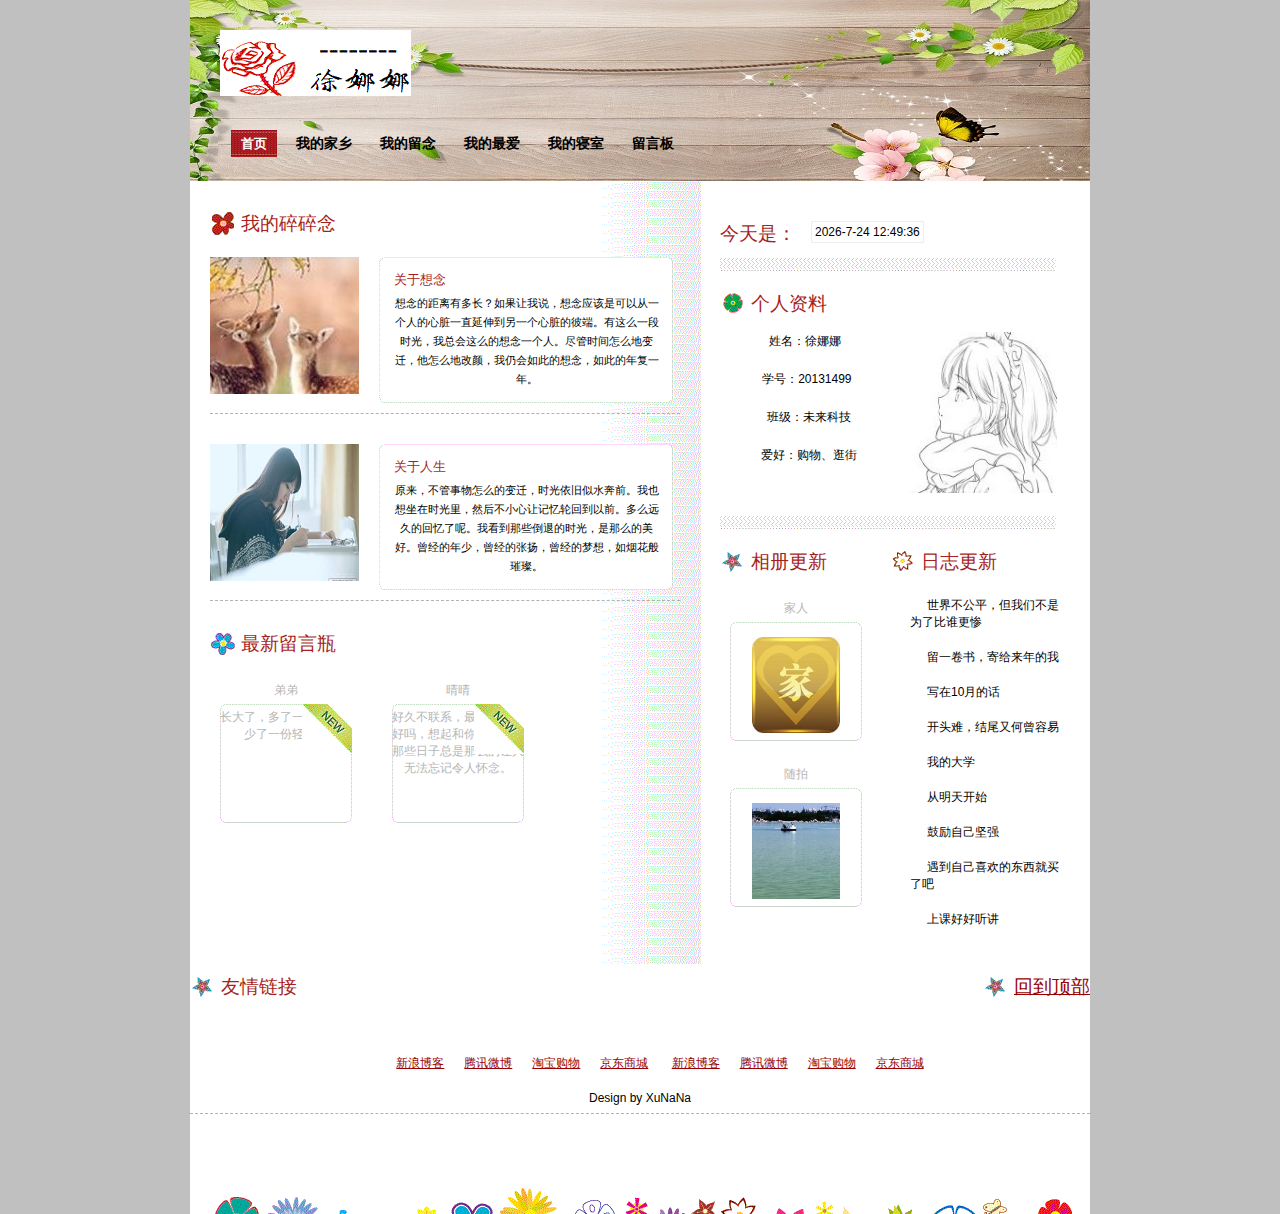
==== xunana/index.html @ 808c1969 "-" ====
<!DOCTYPE html PUBLIC "-//W3C//DTD XHTML 1.0 Transitional//EN" "http://www.w3.org/TR/xhtml1/DTD/xhtml1-transitional.dtd">
<html xmlns="http://www.w3.org/1999/xhtml">
<head>
<meta http-equiv="Content-Type" content="text/html; charset=gbk" />
<title>�ҵĸ�����վ</title>
<link rel="stylesheet" type="text/css" href="css/style.css" />
<style type="text/css">
<!--
.STYLE1 {
	font-family: "������";
	color: #0000FF;
}
-->
</style>
</head>
<body>
<a name="tips"></a>
<div id="wrap">
  <div class="header">
    <div class="logo"><a href="index.html"><img src="images/logo.gif" alt=""  border="0" /></a></div>
    <div id="menu">
      <ul>
        <li class="selected"><a href="index.html">��ҳ</a></li>
        <li><a href="pages/jiaxiang.html">�ҵļ���</a></li>
        <li><a href="pages/photo.html">�ҵ�����</a></li>
        <li><a href="pages/yinyue.html">�ҵ��</a></li>
        <li><a href="pages/qinshi.html">�ҵ�����</a></li>
        <li><a href="pages/liuyan.html">���԰�</a></li>
      </ul>
    </div>
  </div>
  <div class="center_content">
    <div class="left_content">
      <div class="title"><span class="title_icon"><img src="images/bullet1.gif" alt=""  /></span>�ҵ�������</div>
      <div class="feat_prod_box">
        <div class="prod_img"><a href="pages/details.html"><img src="images/61.jpg" alt=""  border="0" /></a></div>
        <div class="prod_det_box">
          <div class="box_top"></div>
          <div class="box_center">
            <div class="prod_title">��������</div>
            <p class="details">����ľ����ж೤���������˵������Ӧ���ǿ��Դ�һ���˵�����һֱ���쵽��һ������ı˶ˡ�����ôһ��ʱ�⣬���ܻ���ô������һ���ˡ�����ʱ����ô�ر�Ǩ������ô�ظ��գ����Ի���˵������˵��긴һ�ꡣ</p>
            <div class="clear"></div>
          </div>
          <div class="box_bottom"></div>
        </div>
        <div class="clear"></div>
      </div>
      <div class="feat_prod_box">
        <div class="prod_img"><a href="pages/details.html"><img src="images/62.jpg" alt=""  border="0" /></a></div>
        <div class="prod_det_box">
          <div class="box_top"></div>
          <div class="box_center">
            <div class="prod_title">��������</div>
            <p class="details">ԭ��������������ô�ı�Ǩ��ʱ��������ˮ��ǰ����Ҳ������ʱ���Ȼ��С���ü����ֻص���ǰ����ôԶ�õĻ������ء��ҿ�����Щ���˵�ʱ�⣬����ô�����á����������٣�������������������룬���̻����財�</p>
            <div class="clear"></div>
          </div>
          <div class="box_bottom"></div>
        </div>
        <div class="clear"></div>
      </div>
      <div class="title"><span class="title_icon"><img src="images/bullet2.gif" alt=""  /></span>��������ƿ</div>
      <div class="new_products">
        <div class="new_prod_box"> <a href="pages/details.html">�ܵ�</a>
          <div class="new_prod_bg"> <span class="new_icon"><img src="images/new_icon.gif" alt=""  /></span> <a href="pages/liuyan.html">�����ˣ�����һ�ݼ�֣�����һ�����</a> </div>
        </div>
        <div class="new_prod_box"></div>
        <div class="new_prod_box"> <a href="pages/details.html">����</a>
          <div class="new_prod_bg"> <span class="new_icon"><img src="images/new_icon.gif" alt=""  /></span> <a href="pages/liuyan.html">�þò���ϵ��������Ļ��������������һ�����Щ����������ô�������޷��������˻��</a> </div>
        </div>
      </div>
      <!--<div class="clear">
          <p>��ӭ��������������</p>
          <p><img src="images/4.jpg" width="440" height="442" /></p>
        </div>-->
    </div>
    <!--end of left content-->
    <div class="right_content">
      <div class="cart">
        <div class="title">�����ǣ�</div>
        <div class="home_cart_content">
          <script language="JavaScript" src="js/clock.js" type="text/javascript"></script>
        </div>
      </div>
      <div class="title"><span class="title_icon"><img src="images/bullet3.gif" alt=""  /></span>��������</div>
      <div class="about">
        <p><img src="images/tx.jpg" alt="" width="150" class="right"  /> ������������&nbsp;&nbsp; <br />
          <br />
          ѧ�ţ�20131499&nbsp;<br />
          <br />
          �༶��δ���Ƽ�<br />
          <br />
          ���ã�������
        <p>&nbsp; </p>
        </p>
      </div>
      <div class="right_box">
        <div class="title"><span class="title_icon"><img src="images/bullet4.gif" alt=""  /></span>������</div>
        <div class="new_prod_box"><a href="pages/photo.html">����</a>
          <div class="new_prod_bg"><a href="pages/photo.html"><img src="images/31.jpg" alt="" width="88" height="96" border="0" class="thumb"  /></a></div>
        </div>
        <div class="new_prod_box"><a href="pages/photo.html">����</a>
          <div class="new_prod_bg"><a href="pages/photo.html"><img src="images/41.jpg" alt="" width="88" height="96" border="0" class="thumb"  /></a></div>
        </div>
      </div>
      <div class="right_box">
        <div class="title"><span class="title_icon"><img src="images/bullet5.gif" alt=""  /></span>��־����</div>
        <ul class="list">
          <li><a href="#">���粻��ƽ�������ǲ���Ϊ�˱�˭����</a></li>
          <br />
          <li><a href="#">��һ���飬�ĸ��������</a></li>
          <br />
          <li><a href="#">д��10�µĻ�</a></li>
          <br />
          <li><a href="#">��ͷ�ѣ���β�ֺ�������</a></li>
          <br />
          <li><a href="#">�ҵĴ�ѧ</a></li>
          <br />
          <li><a href="#">�����쿪ʼ</a></li>
          <br />
          <li><a href="#">�����Լ���ǿ</a></li>
          <br />
          <li><a href="#">�����Լ�ϲ���Ķ��������˰�</a></li>
          <br />
          <li><a href="#">�Ͽκú�����</a></li>
        </ul>
        <ul class="list">
          <li></li>
        </ul>
      </div>
    </div>
    <!--end of right content-->
    <div class="clear"></div>
  </div>
  <!--end of center content-->
  <div class="clear">
    <div class="title"><span class="title_icon"><img src="images/bullet4.gif" alt=""  /></span>��������</div>
    <div class="returntop" ><span class="title_icon"><img src="images/bullet4.gif" alt=""  /></span><a href="#tips">�ص�����</a></div>
    <div class="blank"></div>
    <div class="Copyright">
      <ul>
        <a href="">���˲���</a><a href="">��Ѷ΢��</a><a href="">�Ա�����</a><a href="">�����̳�</a> <a href="">���˲���</a><a href="">��Ѷ΢��</a><a href="">�Ա�����</a><a href="">�����̳�</a>
      </ul>
      <p>Design by XuNaNa</p>
    </div>
  </div>
  <div class="footer"></div>
</div>
</body>
</html>
---- xunana/css/style.css ----
body
{
background-color:#c0c0c0;
font-family:Arial, Helvetica, sans-serif;
padding:0;
font-size:12px;
margin:0px auto auto auto;
color:#000000;
}
a{
color:#990000;
}
.clear{
clear:both;
}
p{
padding:5px 0 5px 0;
margin:0px;
text-align:center;
line-height:19px;
}
p.details{
padding:5px 15px 5px 15px;
font-size:11px;
}
p.details_cart{
clear:both;
padding:25px 30px 5px 0px;
font-size:11px;
font-style:italic;
}
p.more_details{
padding:25px 20px 0px 20px;
font-size:11px;

}
#wrap{
width:900px;
height: auto;
margin:auto;
background-color:#FFFFFF;
}
.header{
width:900px;
height:181px;
background:url(../images/header.jpg) no-repeat center;
}
.logo{
padding:30px 0 0 30px;
}
/*-----------------------------menu-------------------*/
#menu{
width:628px;
height:41px;
margin:25px 0 0 26px;
background:url(../images/menu_bg.jpg) no-repeat center;
}
#menu ul{
display:block;
list-style:none;
padding:9px 0 0 10px;
margin:0px;
}
#menu ul li{
display:inline;
padding:0px;
margin:0px;
height:27px;
}
#menu ul li a{
	height:27px;
	display:block;
	padding:0px 10px 0 10px;
	margin:0 4px 0 4px;
	_margin:0 2px 0 2px;
	float:left;
	text-decoration:none;
	text-align:center;
	color:#000000;
	font-size:14px;
	line-height:27px;
	font-weight: bold;
}
#menu ul li.selected a{
height:27px;
display:block;
padding:0px 10px 0 10px;
margin:0 5px 0 5px;
float:left;
text-decoration:none;
text-align:center;
color:#fff;
font-size:13px;
line-height:27px;
background:url(../images/menu_bt_bg.gif) repeat-x center;
}
#menu ul li a:hover{
background:url(../images/menu_bt_bg.gif) repeat-x center;
}
/*----------------crumb_nav------------------*/
.crumb_nav{
padding:5px 0 10px 0px;
}
.crumb_nav a{
color:#990000;
}
span.red{
color:#990000;
}
.price{
font-size:14px;
padding:0 0 0 15px;
margin:2px 0 5px 0;
}
span.colors{
padding:2px 2px 0 2px;
}


/*------------------------------------center content--------------------*/
.center_content{
width:900px;
padding:0px 0 0 0;
background:url(../images/center_bg.gif) repeat-y center;
}
.left_content{
width:490px;
float:left;
padding:20px 0 20px 20px;
}
.right_content{
width:370px;
float:left;
padding:20px 0 20px 20px;
}
.title{
color:#a81f22;
padding:0px;
float:left;
font-size:19px;
margin:10px 0 10px 0;
}
.returntop{
color:#a81f22;
padding:0px;
float:right;
font-size:19px;
margin:10px 0 10px 0;
}
span.title_icon{
float:left;
padding:0 5px 0 0;
}
.prod_title{
color:#a81f22;
padding:5px 0 0 15px;
font-size:13px;
}
a.more{
font-style:italic;
color:#a81f22;
float:right;
text-decoration:none;
font-size:11px;
padding:0px 15px 0 0 ;
}
.about{
width:337px;
clear:both;
background:url(../images/border.gif) no-repeat bottom center;
padding:0 0 20px 0;
}
img.right{
float:right;
padding:0 0 0 10px;
}
.right_box{
width:170px;
float:left;
padding:10px 0 0 0;
}

/*--------feat_prod_box-----------*/
.feat_prod_box{
padding:10px 0 10px 0;
margin:0 20px 20px 0;
border-bottom:1px #b2b2b2 dashed;
clear:both;
}
.feat_prod_box_details{
padding:10px 0 10px 0;
margin:0 20px 10px 0;
clear:both;
}
.prod_img{
float:left;
padding:0 5px 0 0;
text-align:center;
}
.prod_det_box{
width:295px;
float:left;
padding:0 0 0 15px;
position:relative;
}
.box_top{
width:295px;
height:9px;
background:url(../images/box_top.gif) no-repeat center bottom;
}
.box_center{
width:295px;
height:auto;
background:url(../images/box_center.gif) repeat-y center;
}
.box_bottom{
width:295px;
height:9px;
background:url(../images/box_bottom.gif) no-repeat center top;
}

.new_prod_box{
float:left;
text-align:center;
padding:10px;
}
.new_prod_box a{
padding:5px 0 5px 0;
color:#b5b5b6;
text-decoration:none;
display:block;
}
.new_prod_bg{
width:132px;
height:119px;
text-align:center;
background:url(../images/new_prod_box.gif) no-repeat center;
position:relative;
}
.new_icon{
position:absolute;
top:0px;
right:0px;
z-index:200;
}
.special_icon{
position:absolute;
top:0px;
_top:6px;
right:2px;
z-index:250;
}
img.thumb{
padding:10px 0 0 0;
}
.new_products{
clear:both;
padding:0px;
}

ul.list{
clear:both;
padding:10px 0 0 20px;
margin:0px;
}
ul.list li{
list-style:none;
padding:2px 0 2px 0;
}
ul.list li a{
list-style:none;
text-decoration:none;
color:#000000;
background:url(../images/left_menu_bullet.gif) no-repeat left;
padding:0 0 0 17px;
}
ul.list li a:hover{
text-decoration:underline;
}

/* demo */

div.demolayout {
width:460px;
margin: 0 0 20px 0;
}

ul.demolayout {
list-style-type: none;
float: left;
margin:0px;
padding:0px;
}

ul.demolayout li {
margin: 0 10px 0 0;
float: left;
}
.tab{
border:1px #DFDFDF solid;
padding:0 0 25px 0;
}
ul.demolayout a {
float: left;
display: block;
padding: 5px 25px;
border: 1px solid #DFDFDF;
border-bottom: 0;
color: #666;
background: #eee;
text-decoration: none;
font-weight: bold;
}

ul.demolayout a:hover {
background: #fff;
}

ul.demolayout a.active {
background: #fff;
padding-bottom: 5px;
cursor: default;
color:#931A1D;
}

.tabs-container {
clear: left;
padding:0px;
}
/*-----------------------languages_box---------*/
.languages_box{
padding:0 0 5px 0;
float:left;
}
.languages_box a{
padding:0 2px 0 2px;
}
.languages_box a.selected{
padding:2px 2px 0 2px;
border:1px #CCCCCC solid;
}
.currency{
float:left;
padding:0 0 0 20px;
}
.currency a{
text-decoration:none;
color:#333333;
padding:3px;
border:1px #eeedee solid;
}
.currency a.selected{
text-decoration:none;
color:#fff;
padding:3px;
border:1px #eeedee solid;
background-color:#FF9900;
font-weight:bold;
}
.currency a:hover{
border:1px #990000 solid;
}
/*------------------------cart---------------------*/
.cart{
width:337px;
float:left;
height:40px;
margin:10px 0 10px 0;
background:url(../images/border.gif) no-repeat bottom center;
padding:0 0 20px 0;
}
.home_cart_content{
float:left;
padding:3px;
border:1px #eeedee solid;
margin:10px 0 0 15px;
}
a.view_cart{
display:block;
float:left;
margin:12px 0 0 10px;
color:#990000;
}
/*---------------contact_form------------------*/
.contact_form{
width:355px;
float:left;
padding:25px;
margin:20px 0 0 15px;
_margin:20px 0 0 5px;
border:1px #DFD1D2 dashed;
position:relative;
}
.form_row{
width:335px;
_width:355px;
clear:both;
padding:10px 0 10px 0;
_padding:5px 0 5px 0;
color:#a53d17;
}
label.contact{
width:75px;
float:left;
font-size:12px;
text-align:right;
padding:4px 5px 0 0;
color: #333333;
}
input.contact_input{
width:230px;
height:18px;
background-color:#fff;
color:#999999;
border:1px #DFDFDF solid;
float:left;
}
textarea.contact_textarea{
width:230px;
height:120px;
font-family:Arial, Helvetica, sans-serif;
font-size:12px;
color: #999999;
background-color:#fff;
border:1px #DFDFDF solid;
float:left;
}
input.register{
width:71px;
height:25px;
border:none;
cursor:pointer;
text-align:center;
float:right;
color:#FFFFFF;
background:url(../images/register_bt.gif) no-repeat center;
}
a.contact{
width:53px;
height:24px;
display:block;
float:right;
margin:0 0 0 10px;
background:url(../images/contact_bt.gif) no-repeat center;
text-decoration:none;
text-align:center;
line-height:24px;
color:#fff;
}
a.checkout{
width:71px;
height:25px;
display:block;
float:right;
margin:10px 30px 0 10px;
background:url(../images/register_bt.gif) no-repeat center;
text-decoration:none;
text-align:center;
line-height:25px;
color:#fff;
}
a.continue{
width:71px;
height:25px;
display:block;
float:left;
margin:10px 0 0 0px;
background:url(../images/register_bt.gif) no-repeat center;
text-decoration:none;
text-align:center;
line-height:25px;
color:#fff;
}
.terms{
padding:0 0 0 80px;
}
.form_subtitle{
position:absolute;
top:-11px;
left:7px;
width:auto;
height:20px;
background-color:#990000;
text-align:center;
padding:0 7px 0 7px;
color:#FFFFFF;
font-size:11px;
line-height:20px;
}
/*--------------cart_table-------------*/
.cart_table{
width:440px;
border:1px #CCCCCC solid;
text-align:center;
}
tr.cart_title{
background-color:#DFDFDF;
}
td{
padding:3px;
}
td.cart_total{
text-align:right;
padding:5px 15px 5px 0;
}
img.cart_thumb{
border:1px #b2b2b2 solid;
padding:2px;
}
/*--------------*/
div.pagination {
width:420px;
padding:5px;
margin:5px;
text-align:center;
float:left;
clear:both;
font-size:10px;
}

div.pagination a {
padding: 2px 5px 2px 5px;
margin-right: 2px;
border: 1px solid #ddd;
text-decoration: none; 
color: #990000;
}
div.pagination a:hover, div.pagination a:active {
border:1px solid #990000;
color: #fff;
background-color: #990000;
}
div.pagination span.current {
padding: 2px 5px 2px 5px;
margin-right: 2px;
border: 1px solid #990000;
font-weight: bold;
background-color: #990000;
color: #FFF;
}
div.pagination span.disabled {
padding: 2px 5px 2px 5px;
margin-right: 2px;
border: 1px solid #f3f3f3;
color: #ccc;
}
/*---------------footer------------------------*/
.footer{
height:100px;
border-top:1px #b2b2b2 dashed;
background:url(../images/footer_bg.gif) no-repeat bottom;
}
.left_footer{
float:left;
padding:10px 0 0 10px;
}
.right_footer{
float:right;
padding:10px 10px 0 0;
}
.footer a{
text-decoration:none;
padding:0 5px 0 5px;
color:#afaeaf;
}
.blank { height: 5px; overflow: hidden; width: 100%; margin: auto; clear: both }
/* Copyright */
.Copyright { text-align: center; margin: 40px 0 0 }
.Copyright ul a {  padding: 0 10px; }
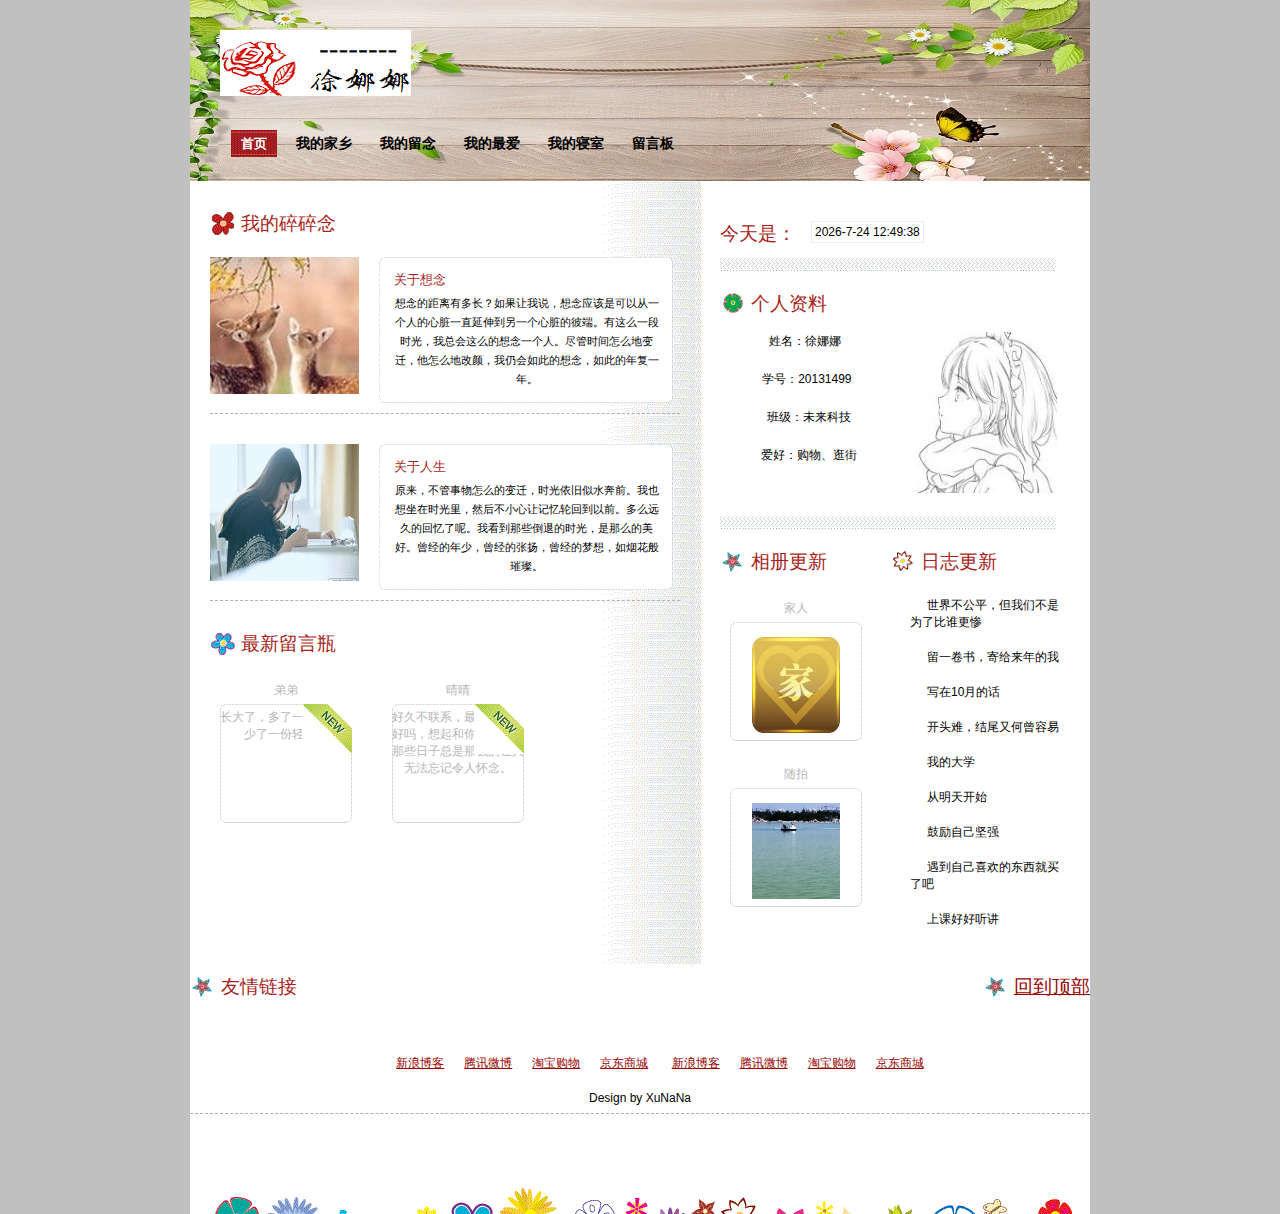
==== commit 1775cedd: "21" ====
--- a/xunana/index.html
+++ b/xunana/index.html
@@ -1,13 +1,13 @@
 <!DOCTYPE html PUBLIC "-//W3C//DTD XHTML 1.0 Transitional//EN" "http://www.w3.org/TR/xhtml1/DTD/xhtml1-transitional.dtd">
 <html xmlns="http://www.w3.org/1999/xhtml">
 <head>
-<meta http-equiv="Content-Type" content="text/html; charset=gbk" />
-<title>�ҵĸ�����վ</title>
+<meta http-equiv="Content-Type" content="text/html; charset=UTF-8">
+<title>我的个人网站</title>
 <link rel="stylesheet" type="text/css" href="css/style.css" />
 <style type="text/css">
 <!--
 .STYLE1 {
-	font-family: "������";
+	font-family: "新宋体";
 	color: #0000FF;
 }
 -->
@@ -20,25 +20,25 @@
     <div class="logo"><a href="index.html"><img src="images/logo.gif" alt=""  border="0" /></a></div>
     <div id="menu">
       <ul>
-        <li class="selected"><a href="index.html">��ҳ</a></li>
-        <li><a href="pages/jiaxiang.html">�ҵļ���</a></li>
-        <li><a href="pages/photo.html">�ҵ�����</a></li>
-        <li><a href="pages/yinyue.html">�ҵ��</a></li>
-        <li><a href="pages/qinshi.html">�ҵ�����</a></li>
-        <li><a href="pages/liuyan.html">���԰�</a></li>
+        <li class="selected"><a href="index.html">首页</a></li>
+        <li><a href="pages/jiaxiang.html">我的家乡</a></li>
+        <li><a href="pages/photo.html">我的留念</a></li>
+        <li><a href="pages/yinyue.html">我的最爱</a></li>
+        <li><a href="pages/qinshi.html">我的寝室</a></li>
+        <li><a href="pages/liuyan.html">留言板</a></li>
       </ul>
     </div>
   </div>
   <div class="center_content">
     <div class="left_content">
-      <div class="title"><span class="title_icon"><img src="images/bullet1.gif" alt=""  /></span>�ҵ�������</div>
+      <div class="title"><span class="title_icon"><img src="images/bullet1.gif" alt=""  /></span>我的碎碎念</div>
       <div class="feat_prod_box">
         <div class="prod_img"><a href="pages/details.html"><img src="images/61.jpg" alt=""  border="0" /></a></div>
         <div class="prod_det_box">
           <div class="box_top"></div>
           <div class="box_center">
-            <div class="prod_title">��������</div>
-            <p class="details">����ľ����ж೤���������˵������Ӧ���ǿ��Դ�һ���˵�����һֱ���쵽��һ������ı˶ˡ�����ôһ��ʱ�⣬���ܻ���ô������һ���ˡ�����ʱ����ô�ر�Ǩ������ô�ظ��գ����Ի���˵������˵��긴һ�ꡣ</p>
+            <div class="prod_title">关于想念</div>
+            <p class="details">想念的距离有多长？如果让我说，想念应该是可以从一个人的心脏一直延伸到另一个心脏的彼端。有这么一段时光，我总会这么的想念一个人。尽管时间怎么地变迁，他怎么地改颜，我仍会如此的想念，如此的年复一年。</p>
             <div class="clear"></div>
           </div>
           <div class="box_bottom"></div>
@@ -50,78 +50,78 @@
         <div class="prod_det_box">
           <div class="box_top"></div>
           <div class="box_center">
-            <div class="prod_title">��������</div>
-            <p class="details">ԭ��������������ô�ı�Ǩ��ʱ��������ˮ��ǰ����Ҳ������ʱ���Ȼ��С���ü����ֻص���ǰ����ôԶ�õĻ������ء��ҿ�����Щ���˵�ʱ�⣬����ô�����á����������٣�������������������룬���̻����財�</p>
+            <div class="prod_title">关于人生</div>
+            <p class="details">原来，不管事物怎么的变迁，时光依旧似水奔前。我也想坐在时光里，然后不小心让记忆轮回到以前。多么远久的回忆了呢。我看到那些倒退的时光，是那么的美好。曾经的年少，曾经的张扬，曾经的梦想，如烟花般璀璨。</p>
             <div class="clear"></div>
           </div>
           <div class="box_bottom"></div>
         </div>
         <div class="clear"></div>
       </div>
-      <div class="title"><span class="title_icon"><img src="images/bullet2.gif" alt=""  /></span>��������ƿ</div>
+      <div class="title"><span class="title_icon"><img src="images/bullet2.gif" alt=""  /></span>最新留言瓶</div>
       <div class="new_products">
-        <div class="new_prod_box"> <a href="pages/details.html">�ܵ�</a>
-          <div class="new_prod_bg"> <span class="new_icon"><img src="images/new_icon.gif" alt=""  /></span> <a href="pages/liuyan.html">�����ˣ�����һ�ݼ�֣�����һ�����</a> </div>
+        <div class="new_prod_box"> <a href="pages/details.html">弟弟</a>
+          <div class="new_prod_bg"> <span class="new_icon"><img src="images/new_icon.gif" alt=""  /></span> <a href="pages/liuyan.html">长大了，多了一份坚持，少了一份轻狂。</a> </div>
         </div>
         <div class="new_prod_box"></div>
-        <div class="new_prod_box"> <a href="pages/details.html">����</a>
-          <div class="new_prod_bg"> <span class="new_icon"><img src="images/new_icon.gif" alt=""  /></span> <a href="pages/liuyan.html">�þò���ϵ��������Ļ��������������һ�����Щ����������ô�������޷��������˻��</a> </div>
+        <div class="new_prod_box"> <a href="pages/details.html">晴晴</a>
+          <div class="new_prod_bg"> <span class="new_icon"><img src="images/new_icon.gif" alt=""  /></span> <a href="pages/liuyan.html">好久不联系，最近过的还好吗，想起和你在一起的那些日子总是那么的让人无法忘记令人怀念。</a> </div>
         </div>
       </div>
       <!--<div class="clear">
-          <p>��ӭ��������������</p>
+          <p>欢迎常来这里坐坐！</p>
           <p><img src="images/4.jpg" width="440" height="442" /></p>
         </div>-->
     </div>
     <!--end of left content-->
     <div class="right_content">
       <div class="cart">
-        <div class="title">�����ǣ�</div>
+        <div class="title">今天是：</div>
         <div class="home_cart_content">
           <script language="JavaScript" src="js/clock.js" type="text/javascript"></script>
         </div>
       </div>
-      <div class="title"><span class="title_icon"><img src="images/bullet3.gif" alt=""  /></span>��������</div>
+      <div class="title"><span class="title_icon"><img src="images/bullet3.gif" alt=""  /></span>个人资料</div>
       <div class="about">
-        <p><img src="images/tx.jpg" alt="" width="150" class="right"  /> ������������&nbsp;&nbsp; <br />
+        <p><img src="images/tx.jpg" alt="" width="150" class="right"  /> 姓名：徐娜娜&nbsp;&nbsp; <br />
           <br />
-          ѧ�ţ�20131499&nbsp;<br />
+          学号：20131499&nbsp;<br />
           <br />
-          �༶��δ���Ƽ�<br />
+          班级：未来科技<br />
           <br />
-          ���ã�������
+          爱好：购物、逛街
         <p>&nbsp; </p>
         </p>
       </div>
       <div class="right_box">
-        <div class="title"><span class="title_icon"><img src="images/bullet4.gif" alt=""  /></span>������</div>
-        <div class="new_prod_box"><a href="pages/photo.html">����</a>
+        <div class="title"><span class="title_icon"><img src="images/bullet4.gif" alt=""  /></span>相册更新</div>
+        <div class="new_prod_box"><a href="pages/photo.html">家人</a>
           <div class="new_prod_bg"><a href="pages/photo.html"><img src="images/31.jpg" alt="" width="88" height="96" border="0" class="thumb"  /></a></div>
         </div>
-        <div class="new_prod_box"><a href="pages/photo.html">����</a>
+        <div class="new_prod_box"><a href="pages/photo.html">随拍</a>
           <div class="new_prod_bg"><a href="pages/photo.html"><img src="images/41.jpg" alt="" width="88" height="96" border="0" class="thumb"  /></a></div>
         </div>
       </div>
       <div class="right_box">
-        <div class="title"><span class="title_icon"><img src="images/bullet5.gif" alt=""  /></span>��־����</div>
+        <div class="title"><span class="title_icon"><img src="images/bullet5.gif" alt=""  /></span>日志更新</div>
         <ul class="list">
-          <li><a href="#">���粻��ƽ�������ǲ���Ϊ�˱�˭����</a></li>
+          <li><a href="#">世界不公平，但我们不是为了比谁更惨</a></li>
           <br />
-          <li><a href="#">��һ���飬�ĸ��������</a></li>
+          <li><a href="#">留一卷书，寄给来年的我</a></li>
           <br />
-          <li><a href="#">д��10�µĻ�</a></li>
+          <li><a href="#">写在10月的话</a></li>
           <br />
-          <li><a href="#">��ͷ�ѣ���β�ֺ�������</a></li>
+          <li><a href="#">开头难，结尾又何曾容易</a></li>
           <br />
-          <li><a href="#">�ҵĴ�ѧ</a></li>
+          <li><a href="#">我的大学</a></li>
           <br />
-          <li><a href="#">�����쿪ʼ</a></li>
+          <li><a href="#">从明天开始</a></li>
           <br />
-          <li><a href="#">�����Լ���ǿ</a></li>
+          <li><a href="#">鼓励自己坚强</a></li>
           <br />
-          <li><a href="#">�����Լ�ϲ���Ķ��������˰�</a></li>
+          <li><a href="#">遇到自己喜欢的东西就买了吧</a></li>
           <br />
-          <li><a href="#">�Ͽκú�����</a></li>
+          <li><a href="#">上课好好听讲</a></li>
         </ul>
         <ul class="list">
           <li></li>
@@ -133,12 +133,12 @@
   </div>
   <!--end of center content-->
   <div class="clear">
-    <div class="title"><span class="title_icon"><img src="images/bullet4.gif" alt=""  /></span>��������</div>
-    <div class="returntop" ><span class="title_icon"><img src="images/bullet4.gif" alt=""  /></span><a href="#tips">�ص�����</a></div>
+    <div class="title"><span class="title_icon"><img src="images/bullet4.gif" alt=""  /></span>友情链接</div>
+    <div class="returntop" ><span class="title_icon"><img src="images/bullet4.gif" alt=""  /></span><a href="#tips">回到顶部</a></div>
     <div class="blank"></div>
     <div class="Copyright">
       <ul>
-        <a href="">���˲���</a><a href="">��Ѷ΢��</a><a href="">�Ա�����</a><a href="">�����̳�</a> <a href="">���˲���</a><a href="">��Ѷ΢��</a><a href="">�Ա�����</a><a href="">�����̳�</a>
+        <a href="">新浪博客</a><a href="">腾讯微博</a><a href="">淘宝购物</a><a href="">京东商城</a> <a href="">新浪博客</a><a href="">腾讯微博</a><a href="">淘宝购物</a><a href="">京东商城</a>
       </ul>
       <p>Design by XuNaNa</p>
     </div>
